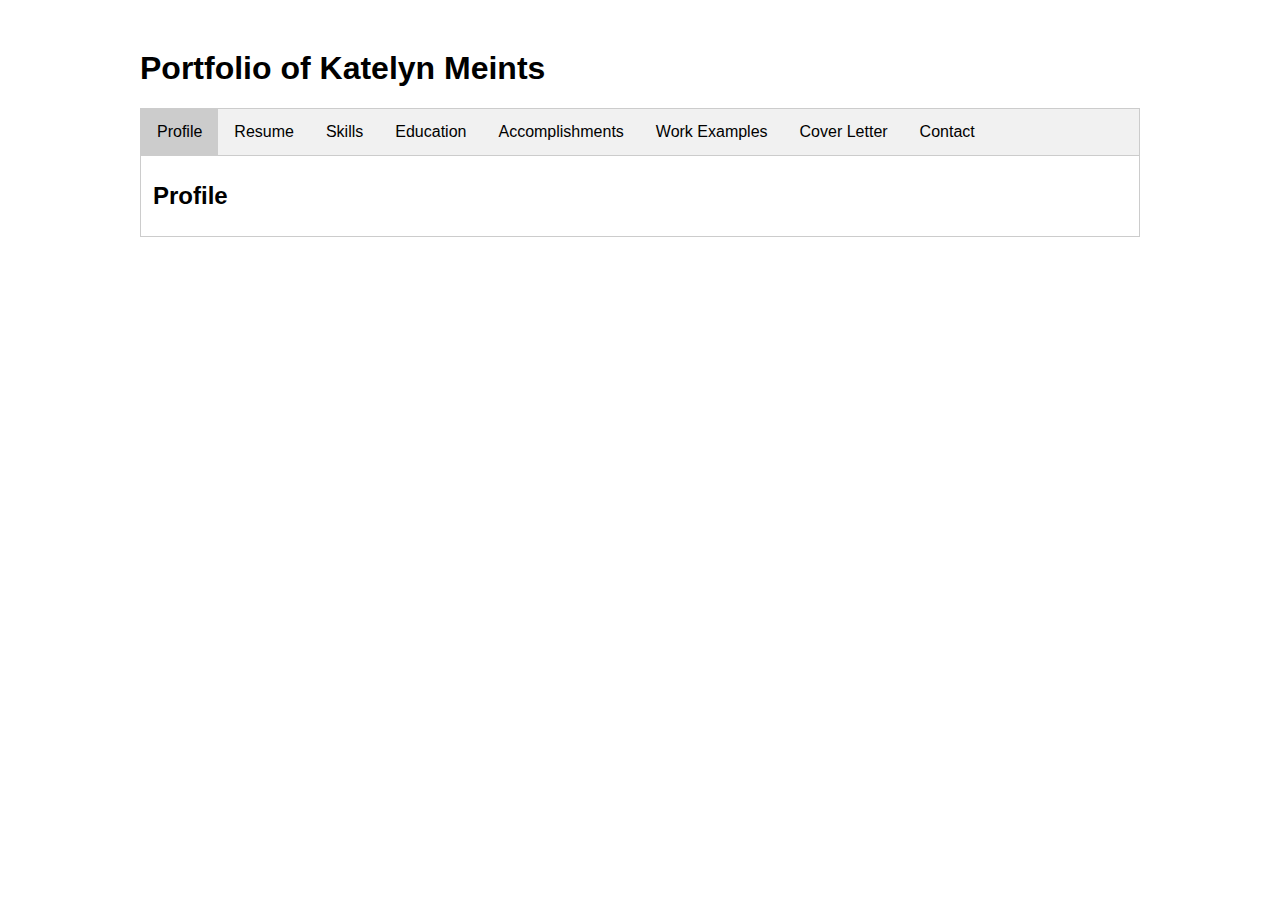
==== index.html @ bd28ef2e "Second Revision" ====
<!DOCTYPE html>
<html xmlns="http://www.w3.org/1999/xhtml" lang="en" xml:lang="en">
<head>
    <meta charset="utf-8">
    <meta http-equiv="X-UA-Compatible" content="IE=edge,chrome=1">
    <title>Your Name</title>
    <meta name="description" content="Your Description">
    <meta name="keywords" content="Your, Key, Words">
    <meta name="author" content="Your Name">
    <meta name="viewport" content="width=device-width, initial-scale=1">
    <link rel="stylesheet" href="assets/style/studentportfolio.css">
</head>

<body>
    <div id="container">
        <h1>Portfolio of Katelyn Meints</h1>

        <div class="tab">
            <button class="tablinks" onclick="openTab(event, 'Home')" id="defaultOpen">Profile</button>
            <button class="tablinks" onclick="openTab(event, 'Resume')">Resume</button>
            <button class="tablinks" onclick="openTab(event, 'Skills')">Skills</button>
            <button class="tablinks" onclick="openTab(event, 'Education')">Education</button>
            <button class="tablinks" onclick="openTab(event, 'Accomplishments')">Accomplishments</button>
            <button class="tablinks" onclick="openRedirect('workexamples.html')">Work Examples</button>
            <button class="tablinks" onclick="openTab(event, 'CoverLetter')">Cover Letter</button>
            <button class="tablinks" onclick="openTab(event, 'Contact')">Contact</button>
        </div>

        <!-- Begin Home Section -->
        <div id="Home" class="tabcontent">
              <h2>Profile</h2>
        </div>

        <!-- Begin Skills Section -->
        <div id="Skills" class="tabcontent">
            <h2>Skills</h2>
        </div>

        <div id="Education" class="tabcontent">
          <h2>Education</h2>
        </div>

        <div id="Accomplishments" class="tabcontent">
            <h2>Accomplishments</h2>
        </div>        
        
        <!-- Begin Skills Section -->
        <div id="Resume" class="tabcontent">
            <h2>Resume</h2>
        </div>
        
        <div id="CoverLetter" class="tabcontent">
            <h2>Letter of Introduction</h2>
        </div>

        <div id="Contact" class="tabcontent">
            <h2>Contact Me</h2>
        </div>    
</div>
<script type="text/javascript" src="assets/scripts/index.js"></script>
</body>
</html>
---- assets/style/studentportfolio.css ----
/*  body */
	
body {
	font-family: "Trebuchet MS", Arial, Helvetica, sans-serif;
	/*background-color: #666;*/
	}

#container {
	width: 1000px;
	margin-right: auto;
	margin-left: auto;
	margin-top: 50px;
	margin-bottom: 50px;
}

p {
	margin-bottom: 20px;
	}

.listmargin  {
	margin-bottom: 20px;
}	

.img-style-1 {
	float: left;
	margin-right: 10px;
    margin-bottom: 10px;
	padding: 5px;
	border: 1px solid #CCC;
}	
	
/* tutorial styles */

/* tabs */

/* Style the tab */
.tab {
    overflow: hidden;
    border: 1px solid #ccc;
    background-color: #f1f1f1;
}

/* Style the buttons inside the tab */
.tab button {
    background-color: inherit;
    float: left;
    border: none;
    outline: none;
    cursor: pointer;
    padding: 14px 16px;
    transition: 0.3s;
    font-size: 16px;
}

/* Change background color of buttons on hover */
.tab button:hover {
    background-color: #ddd;
}

/* Create an active/current tablink class */
.tab button.active {
    background-color: #ccc;
}

/* Style the tab content */
.tabcontent {
    display: none;
    padding: 6px 12px;
    border: 1px solid #ccc;
    border-top: none;
}

.tabcontent {
    animation: fadeEffect 1s; /* Fading effect takes 1 second */
}

/* Go from zero to full opacity */
@keyframes fadeEffect {
    from {opacity: 0;}
    to {opacity: 1;}
}
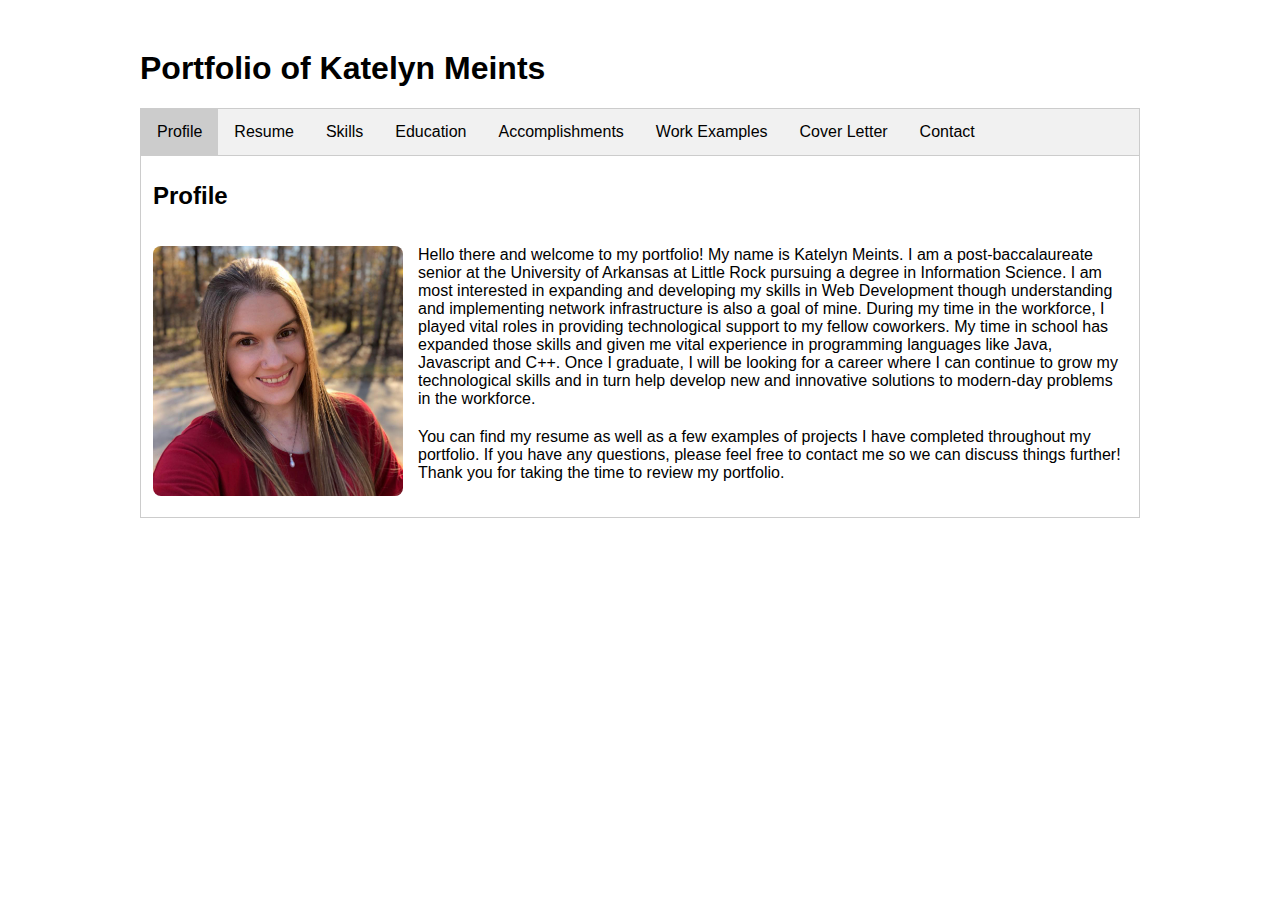
==== commit f0e4ffff: "added elevator speech and profile picture" ====
--- a/index.html
+++ b/index.html
@@ -14,7 +14,7 @@
 <body>
     <div id="container">
         <h1>Portfolio of Katelyn Meints</h1>
-
+        
         <div class="tab">
             <button class="tablinks" onclick="openTab(event, 'Home')" id="defaultOpen">Profile</button>
             <button class="tablinks" onclick="openTab(event, 'Resume')">Resume</button>
@@ -29,6 +29,23 @@
         <!-- Begin Home Section -->
         <div id="Home" class="tabcontent">
               <h2>Profile</h2>
+              
+              <div id ="elevatorSpeech">
+                  <p>
+                  <img src="assets/images/profile-pic.jpg" alt="Profile Picture" width="250" height="250" id="profilePic">
+                   Hello there and welcome to my portfolio! My name is Katelyn Meints. I am a post-baccalaureate senior at the 
+                   University of Arkansas at Little Rock pursuing a degree in Information Science. I am most interested in expanding and developing 
+                   my skills in Web Development though understanding and implementing network infrastructure is also a goal of mine. During my time in the workforce,
+                   I played vital roles in providing technological support to my fellow coworkers. My time in school has expanded those skills and given me vital experience in 
+                   programming languages like Java, Javascript and C++. Once I graduate, I will be looking for a career where I can continue to grow my technological skills and 
+                   in turn help develop new and innovative solutions to modern-day problems in the workforce. 
+                   </p>
+                   
+                   <p>
+                   You can find my resume as well as a few examples of projects I have completed throughout my portfolio. If you have any questions, 
+                   please feel free to contact me so we can discuss things further!  Thank you for taking the time to review my portfolio.
+                   </p>
+              </div>
         </div>
 
         <!-- Begin Skills Section -->
@@ -58,5 +75,7 @@
         </div>    
 </div>
 <script type="text/javascript" src="assets/scripts/index.js"></script>
+
+
 </body>
 </html>
--- a/assets/style/studentportfolio.css
+++ b/assets/style/studentportfolio.css
@@ -11,10 +11,11 @@
 	margin-left: auto;
 	margin-top: 50px;
 	margin-bottom: 50px;
-}
+	}
 
 p {
 	margin-bottom: 20px;
+	
 	}
 
 .listmargin  {
@@ -78,4 +79,20 @@
 @keyframes fadeEffect {
     from {opacity: 0;}
     to {opacity: 1;}
-}+}
+
+#content{
+    padding: 20px;
+}
+
+#profilePic{
+    border-radius: 8px;
+    float:left;
+    margin-right:15px;
+    margin-bottom:15px;
+}
+    
+#elevatorSpeech{
+        overflow: auto;
+    }
+    